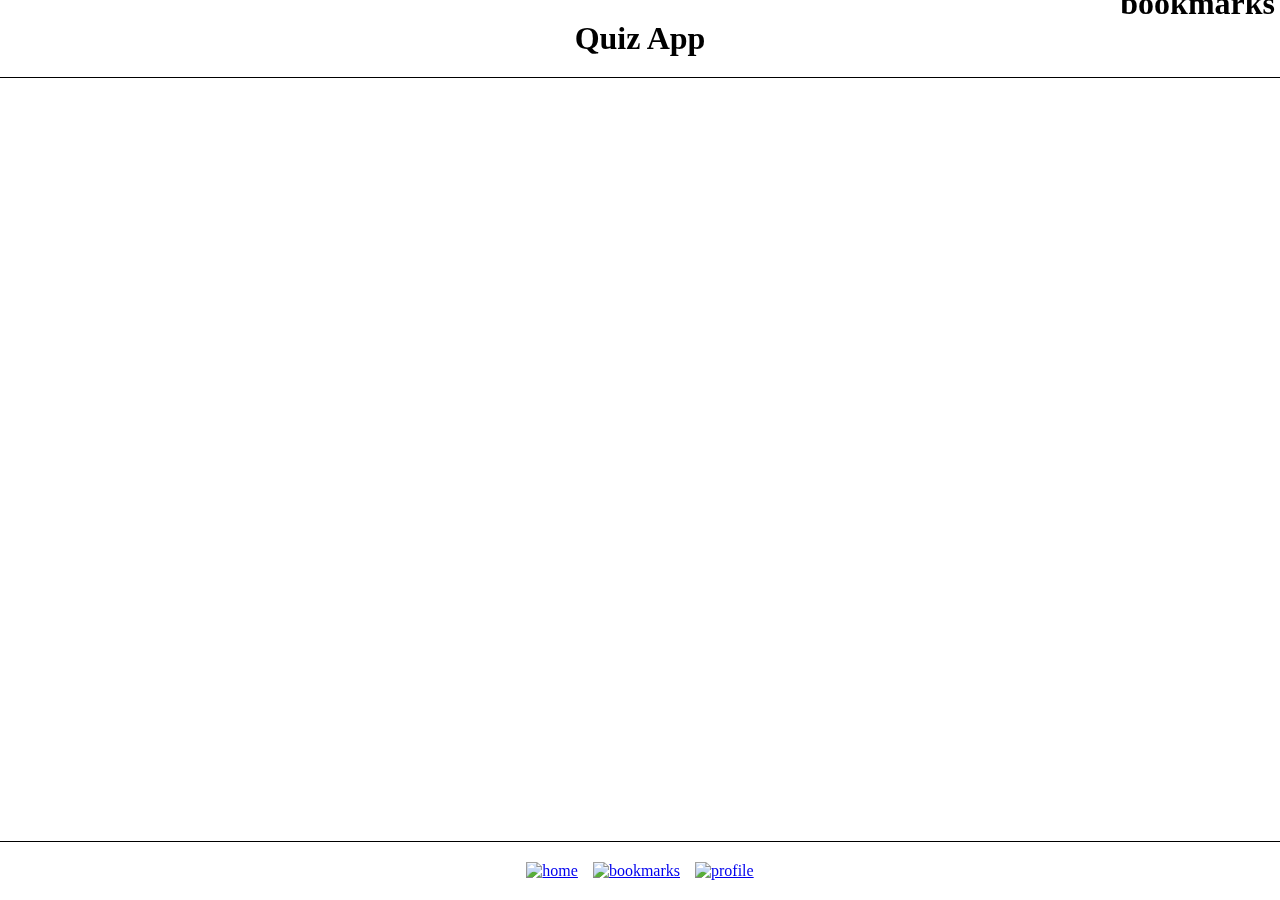
==== bookmarks.html @ 7a5fc367 "some commits" ====
<!DOCTYPE html>
<html lang="en">
  <head>
    <meta charset="UTF-8" />
    <meta http-equiv="X-UA-Compatible" content="IE=edge" />
    <meta name="viewport" content="width=device-width, initial-scale=1.0" />
    <link rel="stylesheet" href="/css/style.css" />
    <title>Document</title>
  </head>
  <body>
    <section class="wrapper">
      <header class="header">
        <section class="header__container _container">
          <h1 class="header__title title">Quiz App</h1>
        </section>
      </header>
      <main class="bookmark">
        <h1>bookmarks</h1>
      </main>
      <footer class="footer">
        <nav class="nav">
          <ul class="menu">
            <li>
              <a class="menu__link-home link" href="./index.html">
                <img
                  class="menu__image"
                  src="https://img.icons8.com/external-kiranshastry-lineal-kiranshastry/256/external-home-multimedia-kiranshastry-lineal-kiranshastry.png"
                  alt="home"
                />
              </a>
            </li>
            <li>
              <a class="menu__link-bookmarks link" href="/"
                ><img
                  class="menu__image"
                  src="https://img.icons8.com/external-phatplus-lineal-phatplus/256/external-bookmarks-essential-phatplus-lineal-phatplus.png"
                  alt="bookmarks"
              /></a>
            </li>
            <li>
              <a class="menu__link-profile link" href="./profile.html">
                <img
                  class="menu__image"
                  src="https://img.icons8.com/pastel-glyph/256/gender-neutral-user.png"
                  alt="profile"
                />
              </a>
            </li>
          </ul>
        </nav>
      </footer>
    </section>
    <script src="./js/script.js"></script>
  </body>
</html>
---- css/style.css ----
@import "./header.css";
@import "./footer.css";
@import "./card.css"; /*
damit setze ich einige styles zum 0
*/
*,
*::after,
*::before {
  box-sizing: border-box;
  margin: 0;
  padding: 0;
}
button {
  background: none;
  border: none;
}
li {
  list-style: none;
}
.wrapper {
  max-width: 1400px;
}

/*
#########################header#########################
*/

/*
#########################main#########################
*/
.page {
  margin-top: 80px;
}
.page__container {
}

/*
#########################footer#########################
*/
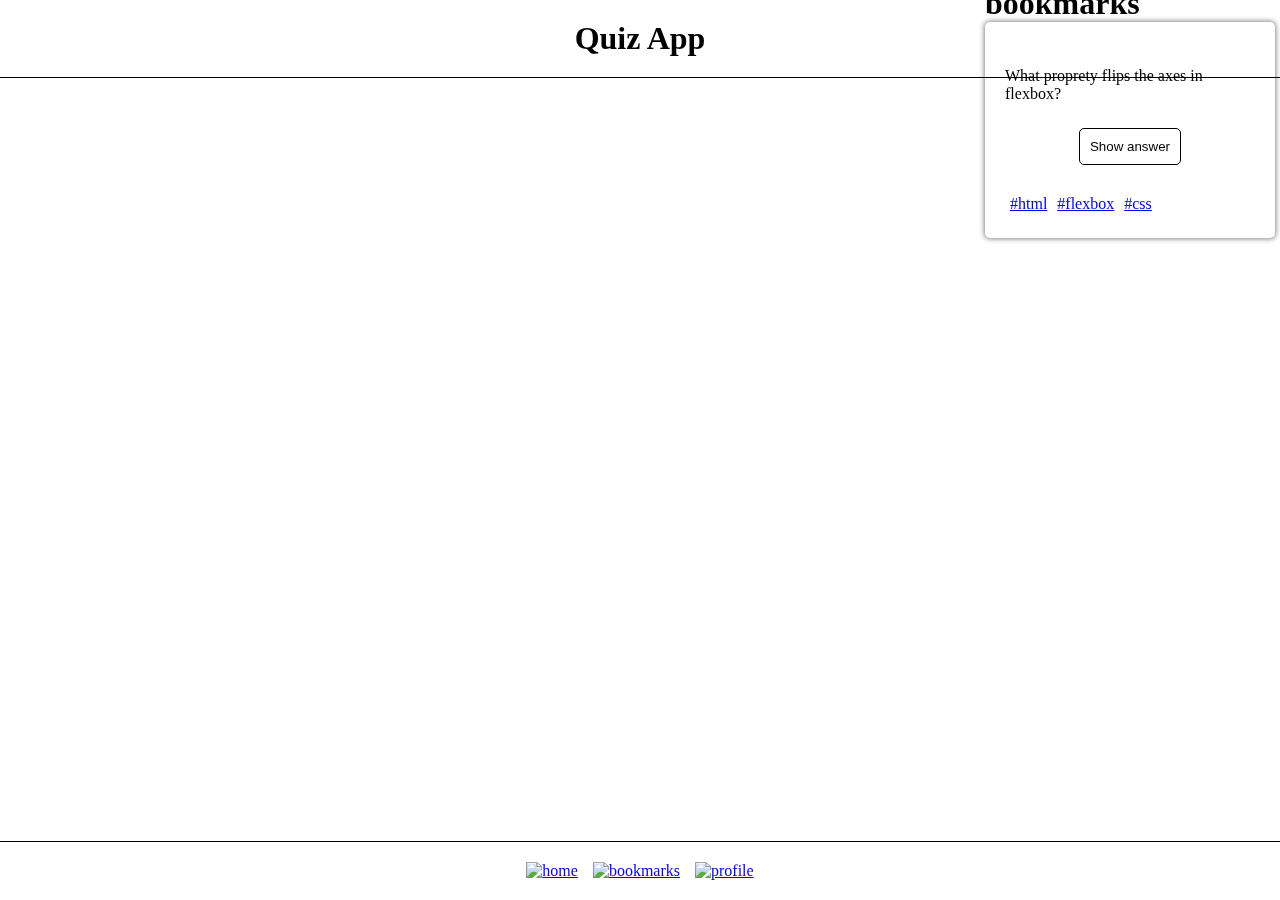
==== commit 52347d89: "qutz-app-update-3" ====
--- a/bookmarks.html
+++ b/bookmarks.html
@@ -5,7 +5,7 @@
     <meta http-equiv="X-UA-Compatible" content="IE=edge" />
     <meta name="viewport" content="width=device-width, initial-scale=1.0" />
     <link rel="stylesheet" href="/css/style.css" />
-    <title>Document</title>
+    <title>Bookmarks</title>
   </head>
   <body>
     <section class="wrapper">
@@ -16,6 +16,37 @@
       </header>
       <main class="bookmark">
         <h1>bookmarks</h1>
+        <section class="qutz-card">
+          <section class="qutz-card__items">
+            <section class="qutz-card__qustion qustion">
+              <p class="qustion__text">
+                What proprety flips the axes in flexbox?
+              </p>
+              <button class="qustion__button button">Show answer</button>
+              <ul class="qutz-card__tags tags">
+                <li class="tags__item"><a href="#">#html</a></li>
+                <li class="tags__item"><a href="#">#flexbox</a></li>
+                <li class="tags__item"><a href="#">#css</a></li>
+              </ul>
+              <span class="bookmark"
+                ><img
+                  src="https://img.icons8.com/external-phatplus-lineal-phatplus/256/external-bookmarks-essential-phatplus-lineal-phatplus.png"
+                  alt=""
+              /></span>
+            </section>
+            <section class="qutz-card__answer answer">
+              <p class="answer__text">
+                What proprety flips the axes in flexbox!
+              </p>
+              <button class="answer__button button">Show question</button>
+              <ul class="qutz-card__tags tags">
+                <li class="tags__item"><a href="#">#html</a></li>
+                <li class="tags__item"><a href="#">#flexbox</a></li>
+                <li class="tags__item"><a href="#">#css</a></li>
+              </ul>
+            </section>
+          </section>
+        </section>
       </main>
       <footer class="footer">
         <nav class="nav">
--- a/css/style.css
+++ b/css/style.css
@@ -20,20 +20,6 @@
 .wrapper {
   max-width: 1400px;
 }
-
-/*
-#########################header#########################
-*/
-
-/*
-#########################main#########################
-*/
 .page {
   margin-top: 80px;
 }
-.page__container {
-}
-
-/*
-#########################footer#########################
-*/
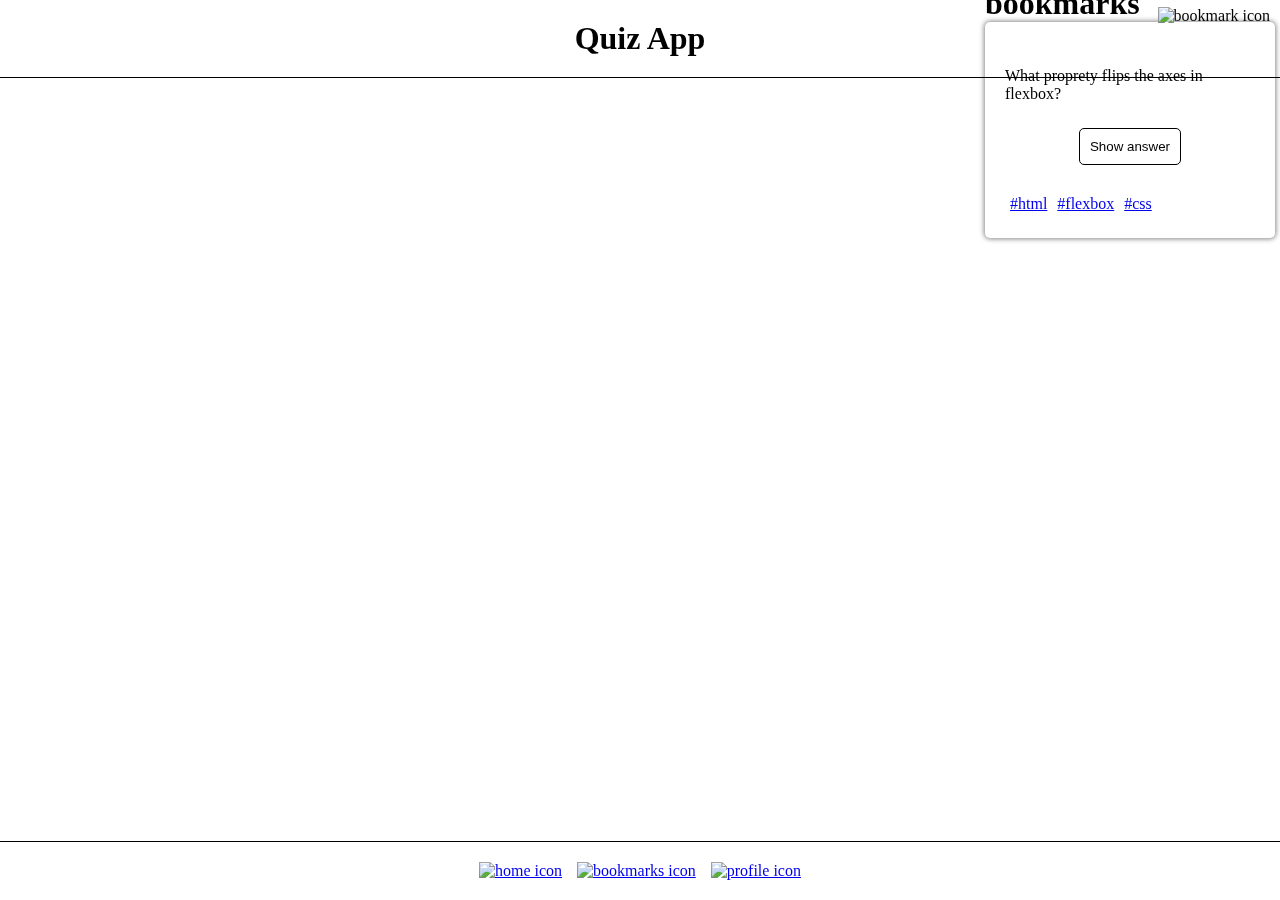
==== commit ba1e1f2f: "qutz-app-update-3" ====
--- a/bookmarks.html
+++ b/bookmarks.html
@@ -31,7 +31,7 @@
               <span class="bookmark"
                 ><img
                   src="https://img.icons8.com/external-phatplus-lineal-phatplus/256/external-bookmarks-essential-phatplus-lineal-phatplus.png"
-                  alt=""
+                  alt="bookmark icon"
               /></span>
             </section>
             <section class="qutz-card__answer answer">
@@ -56,7 +56,7 @@
                 <img
                   class="menu__image"
                   src="https://img.icons8.com/external-kiranshastry-lineal-kiranshastry/256/external-home-multimedia-kiranshastry-lineal-kiranshastry.png"
-                  alt="home"
+                  alt="home icon"
                 />
               </a>
             </li>
@@ -65,7 +65,7 @@
                 ><img
                   class="menu__image"
                   src="https://img.icons8.com/external-phatplus-lineal-phatplus/256/external-bookmarks-essential-phatplus-lineal-phatplus.png"
-                  alt="bookmarks"
+                  alt="bookmarks icon"
               /></a>
             </li>
             <li>
@@ -73,7 +73,7 @@
                 <img
                   class="menu__image"
                   src="https://img.icons8.com/pastel-glyph/256/gender-neutral-user.png"
-                  alt="profile"
+                  alt="profile icon"
                 />
               </a>
             </li>
